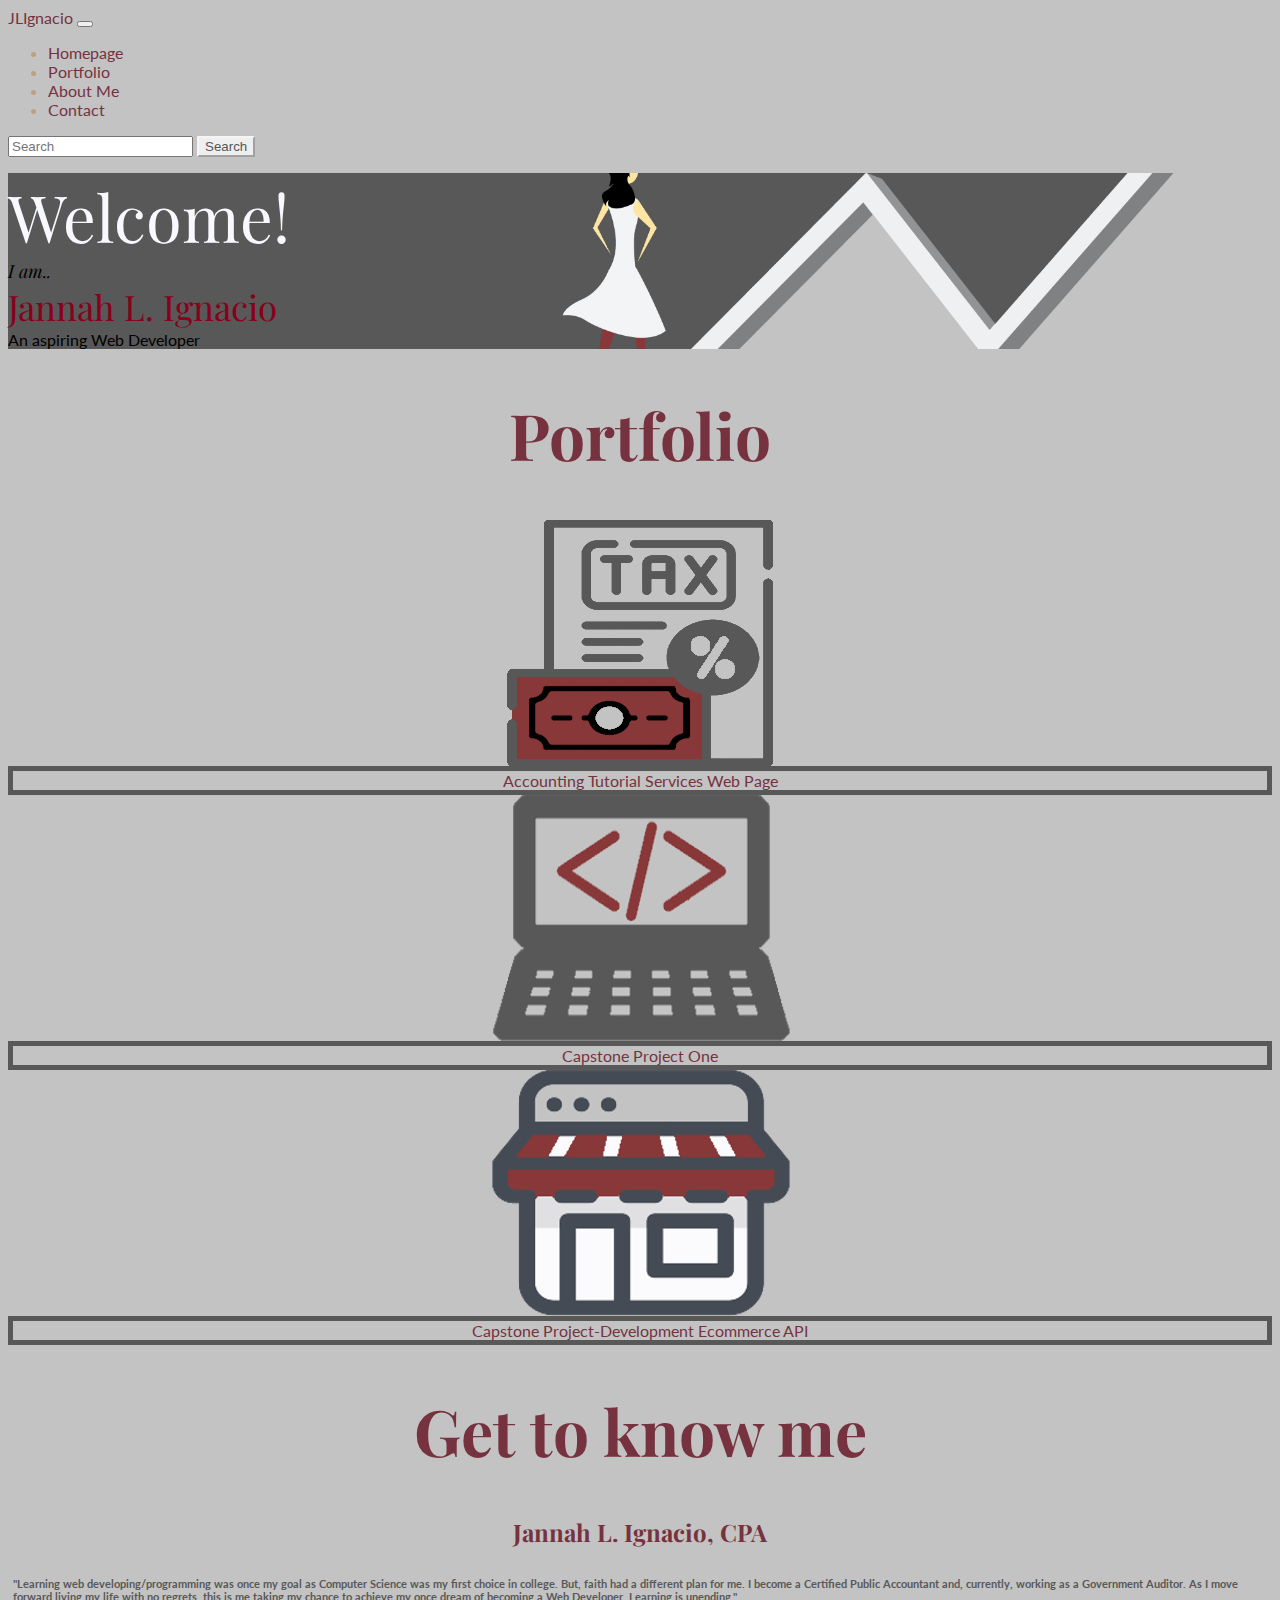
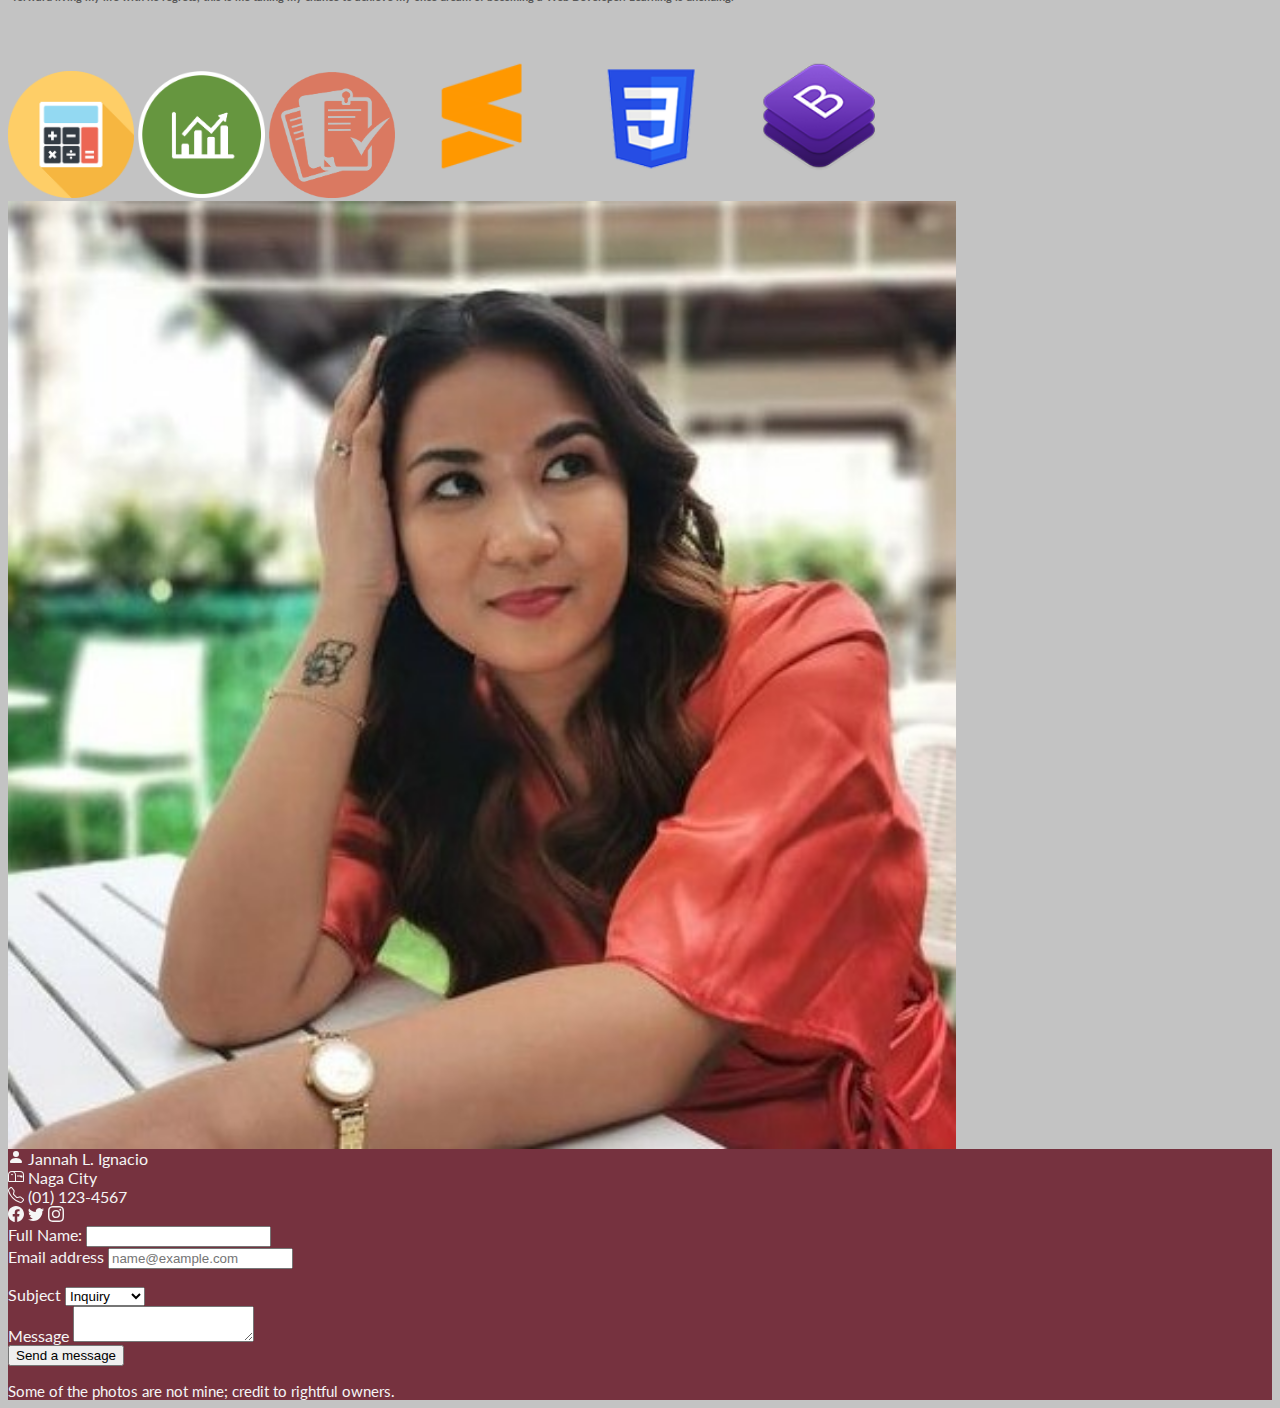
==== index.html @ 45db0003 "Add Capstone_01" ====
<html>
	<head>
	
		<meta name="viewport" content="width=device-width, initial-scale=1">
		<meta charset="utf-8">

		<!-- Mobile Responsive Meta Tag -->
		<meta name="viewport" content="width=device-width, initial-scale=1, shrink-to-fit=no">
		
		<!-- Bootstrap Link -->
		<link rel="stylesheet" href="https://cdn.jsdelivr.net/npm/bootstrap@4.6.1/dist/css/bootstrap.min.css" integrity="sha384-zCbKRCUGaJDkqS1kPbPd7TveP5iyJE0EjAuZQTgFLD2ylzuqKfdKlfG/eSrtxUkn" crossorigin="anonymous">

		<link rel="stylesheet" type="text/css"	href="./style.css">

		<!-- Playfair Display Font -->
		<link rel="preconnect" href="https://fonts.googleapis.com">
		<link rel="preconnect" href="https://fonts.gstatic.com" crossorigin>
		<link href="https://fonts.googleapis.com/css2?family=Playfair+Display&display=swap" rel="stylesheet">

		<!-- Lato Font -->
		<link rel="preconnect" href="https://fonts.googleapis.com">
		<link rel="preconnect" href="https://fonts.gstatic.com" crossorigin>
		<link href="https://fonts.googleapis.com/css2?family=Lato:wght@300&family=Playfair+Display:ital@0;1&display=swap" rel="stylesheet">

	<title>Portfolio</title>
	</head>
	<body>
	<!-- Navbar Start -->
	<nav class="navbar navbar-expand-lg navbar-light fixed-top">
		<a class="navbar-brand" href="#homepage">JLIgnacio</a>
    			<button class="navbar-toggler" type="button" data-toggle="collapse" data-target="#navbarNav" aria-controls="navbarNav" aria-expanded="false" aria-label="Toggle navigation">
				<span class="navbar-toggler-icon"></span>
    			</button>
    			<div class="collapse navbar-collapse justify-content-end" id="navbarNav">
    				<ul class="nav navbar-nav nav-tabs mb-2 mb-lg-0 col-12 col-lg-6 justify-content-around">
        				<li class="nav-item">
          					<a class="nav-link" href="#homepage">Homepage</a>
       					</li>
       					<li class="nav-item">
         					<a class="nav-link" href="#portfolio">Portfolio</a>
        				</li>
        				<li class="nav-item">
         					<a class="nav-link" href="#aboutme">About Me</a>
        				</li>
        				<li class="nav-item">
         					<a class="nav-link" href="#contact">Contact</a>
        				</li>
          					</ul>
       					</li>
      				</ul>    
    			<form class="d-flex">
       				<input class="form-control me-2" type="search" placeholder="Search" aria-label="Search">
        			<button class="btn search" type="submit">Search</button>
      			</form>
   				</div>
   		
  		</div>
	</nav>
	<!-- Navbar End -->
	<!-- Main Content Start-->
	<main id="homepage">
		<div class="container-fluid img-background py-5">
		<div class="p-4 min-vh-100 row">	
				<div class="col-12 col-lg-4 align-self-center mb-5 order-lg-1 order-2">
					<div class="welcome row">Welcome!</div>
					<div class="intro row mx-5">I am..</div>
					<div class="jannah row justify-content-center">Jannah L. Ignacio</div>
					<div class="webdev row justify-content-center">An aspiring Web Developer</div> 	
				</div>
			</div>	
		</div>
	</main>
		<!-- Portfolio Section Start -->
	<section-portfolio>
		<div class="container-fluid py-5" id="portfolio">
		<div class="mt-5 min-vh-90">
			<h1 class="header">Portfolio</h1>
			<div class="row justify-content-evenly mt-5 ml-3 mr-3">
				<div class="col-12 col-lg-4">
				  <img class="mt-3 mb-3 mt-lg-0 mb-lg-0 img-fluid" src="./images/taxes2.png">
				  <div class="par-portfolio col-12 mt-2"><a href="./Capstone_01/project.html">
				    Accounting Tutorial Services Web Page</a>
				  </div>
				</div>
				<div class="col-12 col-lg-4">
				  <img class="mt-3 mb-3 mt-lg-0 mb-lg-0 img-fluid" src="./images/coding.png">
				  <div class="par-portfolio col-12 mt-2">
				  	<a href="#homepage">Capstone Project One</a>
				  </div>
				</div>
				<div class="col-12 col-lg-4">
				  <img class="mt-3 mb-3 mt-lg-0 mb-lg-0 img-fluid" src="./images/ecommerce.png">
				  <div class="par-portfolio col-12 mt-2">
				   <a href="#">Capstone Project-Development Ecommerce API</a>
				  </div>
				</div>			
			</div>
		</div>
		</div>
	</section-portfolio>
		<!-- Portfolio Section End -->
		<!-- About Me Section Start -->
	<section-aboutme>
		<div class="py-5 container-fluid text-center" id="aboutme">
			<div class="mt-lg-5 mt-0">
			<h1 class="header">Get to know me</h1>
			<div class="p-lg-5 p-0 row justify-content-evenly pb-lg-0">	
				<div class="py-5 col-12 col-lg-6 order-lg-1 order-2">
					<div class="py-lg-2 py-0"><h2 class="header-sub">Jannah L. Ignacio, CPA</h2></div>
						  <div class="card-body">
						   <h6 class="quote"> "Learning web developing/programming was once my goal as Computer Science was my first choice in college. But, faith had a different plan for me. I become a Certified Public Accountant and, currently, working as a Government Auditor. As I move forward living my life with no regrets, this is me taking my chance to achieve my once dream of becoming a Web Developer. Learning is unending."</h6>
						  </div>
						
						<div class="d-inline-block">
							<img src="./images/bookkeeping.png" class="img-fluid mr-lg-4" width="10%">
							<img src="./images/accounting2.png" class="img-fluid mr-lg-4" width="10%">
							<img src="./images/audit.png" class="img-fluid" width="10%">
							<img src="./images/sublime-text.png" class="img-fluid" width="13%">
							<img src="./images/css.png" class="img-fluid" width="13%">
							<img src="./images/bootstrap.png" class="img-fluid" width="13%">
						</div>
				</div>
				<div class="col-12 col-lg-5 align-self-center order-lg-2 order-1">
					<img src="images/profile.png" class="rounded-circle img-fluid" width="75%">
				</div>
			</div>
			</div>
		</div>
	</section>
		<!-- About Me Section End -->
		<!--Contact section Start -->
	<section-contact>
		<div class="container-fluid py-5" id="contact">
			<div class="p-3 row">
				<div class="contact col-12 col-lg-2 mb-sm-3 order-lg-1 order-3 align-items-center">
						<div class="text-left">
						<svg xmlns="http://www.w3.org/2000/svg" width="16" height="16" fill="currentColor" class="bi bi-person-fill" viewBox="0 0 16 16">
						<path d="M3 14s-1 0-1-1 1-4 6-4 6 3 6 4-1 1-1 1H3zm5-6a3 3 0 1 0 0-6 3 3 0 0 0 0 6z"/>
						</svg>
						<span class="card-subtitle">Jannah L. Ignacio</span>
						</div>
						<div class="text-left">
						<svg xmlns="http://www.w3.org/2000/svg" width="16" height="16" fill="currentColor" class="bi bi-mailbox" viewBox="0 0 16 16">
	 					<path d="M4 4a3 3 0 0 0-3 3v6h6V7a3 3 0 0 0-3-3zm0-1h8a4 4 0 0 1 4 4v6a1 1 0 0 1-1 1H1a1 1 0 0 1-1-1V7a4 4 0 0 1 4-4zm2.646 1A3.99 3.99 0 0 1 8 7v6h7V7a3 3 0 0 0-3-3H6.646z"/>
						<path d="M11.793 8.5H9v-1h5a.5.5 0 0 1 .5.5v1a.5.5 0 0 1-.5.5h-1a.5.5 0 0 1-.354-.146l-.853-.854zM5 7c0 .552-.448 0-1 0s-1 .552-1 0a1 1 0 0 1 2 0z"/>
						</svg>
						<span class="card-subtitle">Naga City</span>
						</div>
						<div class="text-left">
						<svg xmlns="http://www.w3.org/2000/svg" width="16" height="16" fill="currentColor" class="bi bi-telephone" viewBox="0 0 16 16">
						<path d="M3.654 1.328a.678.678 0 0 0-1.015-.063L1.605 2.3c-.483.484-.661 1.169-.45 1.77a17.568 17.568 0 0 0 4.168 6.608 17.569 17.569 0 0 0 6.608 4.168c.601.211 1.286.033 1.77-.45l1.034-1.034a.678.678 0 0 0-.063-1.015l-2.307-1.794a.678.678 0 0 0-.58-.122l-2.19.547a1.745 1.745 0 0 1-1.657-.459L5.482 8.062a1.745 1.745 0 0 1-.46-1.657l.548-2.19a.678.678 0 0 0-.122-.58L3.654 1.328zM1.884.511a1.745 1.745 0 0 1 2.612.163L6.29 2.98c.329.423.445.974.315 1.494l-.547 2.19a.678.678 0 0 0 .178.643l2.457 2.457a.678.678 0 0 0 .644.178l2.189-.547a1.745 1.745 0 0 1 1.494.315l2.306 1.794c.829.645.905 1.87.163 2.611l-1.034 1.034c-.74.74-1.846 1.065-2.877.702a18.634 18.634 0 0 1-7.01-4.42 18.634 18.634 0 0 1-4.42-7.009c-.362-1.03-.037-2.137.703-2.877L1.885.511z"/>
						</svg>
						<span class="card-subtitle">(01) 123-4567</span>
						</div>
							<div class="mt-1 text-center mb-3"><a href="https://www.facebook.com" class="card-link">
							<svg xmlns="http://www.w3.org/2000/svg" width="16" height="16" fill="currentColor" class="bi bi-facebook" viewBox="0 0 16 16">
							<path d="M16 8.049c0-4.446-3.582-8.05-8-8.05C3.58 0-.002 3.603-.002 8.05c0 4.017 2.926 7.347 6.75 7.951v-5.625h-2.03V8.05H6.75V6.275c0-2.017 1.195-3.131 3.022-3.131.876 0 1.791.157 1.791.157v1.98h-1.009c-.993 0-1.303.621-1.303 1.258v1.51h2.218l-.354 2.326H9.25V16c3.824-.604 6.75-3.934 6.75-7.951z"/>
							</svg></a>
							<a href="https://www.twitter.com" class="card-link">
							<svg xmlns="http://www.w3.org/2000/svg" width="16" height="16" fill="currentColor" class="bi bi-twitter" viewBox="0 0 16 16">
							<path d="M5.026 15c6.038 0 9.341-5.003 9.341-9.334 0-.14 0-.282-.006-.422A6.685 6.685 0 0 0 16 3.542a6.658 6.658 0 0 1-1.889.518 3.301 3.301 0 0 0 1.447-1.817 6.533 6.533 0 0 1-2.087.793A3.286 3.286 0 0 0 7.875 6.03a9.325 9.325 0 0 1-6.767-3.429 3.289 3.289 0 0 0 1.018 4.382A3.323 3.323 0 0 1 .64 6.575v.045a3.288 3.288 0 0 0 2.632 3.218 3.203 3.203 0 0 1-.865.115 3.23 3.23 0 0 1-.614-.057 3.283 3.283 0 0 0 3.067 2.277A6.588 6.588 0 0 1 .78 13.58a6.32 6.32 0 0 1-.78-.045A9.344 9.344 0 0 0 5.026 15z"/>
							</svg></a>
							<a href="https://www.instagram.com" class="card-link">
							<svg xmlns="http://www.w3.org/2000/svg" width="16" height="16" fill="currentColor" class="bi bi-instagram" viewBox="0 0 16 16">
							<path d="M8 0C5.829 0 5.556.01 4.703.048 3.85.088 3.269.222 2.76.42a3.917 3.917 0 0 0-1.417.923A3.927 3.927 0 0 0 .42 2.76C.222 3.268.087 3.85.048 4.7.01 5.555 0 5.827 0 8.001c0 2.172.01 2.444.048 3.297.04.852.174 1.433.372 1.942.205.526.478.972.923 1.417.444.445.89.719 1.416.923.51.198 1.09.333 1.942.372C5.555 15.99 5.827 16 8 16s2.444-.01 3.298-.048c.851-.04 1.434-.174 1.943-.372a3.916 3.916 0 0 0 1.416-.923c.445-.445.718-.891.923-1.417.197-.509.332-1.09.372-1.942C15.99 10.445 16 10.173 16 8s-.01-2.445-.048-3.299c-.04-.851-.175-1.433-.372-1.941a3.926 3.926 0 0 0-.923-1.417A3.911 3.911 0 0 0 13.24.42c-.51-.198-1.092-.333-1.943-.372C10.443.01 10.172 0 7.998 0h.003zm-.717 1.442h.718c2.136 0 2.389.007 3.232.046.78.035 1.204.166 1.486.275.373.145.64.319.92.599.28.28.453.546.598.92.11.281.24.705.275 1.485.039.843.047 1.096.047 3.231s-.008 2.389-.047 3.232c-.035.78-.166 1.203-.275 1.485a2.47 2.47 0 0 1-.599.919c-.28.28-.546.453-.92.598-.28.11-.704.24-1.485.276-.843.038-1.096.047-3.232.047s-2.39-.009-3.233-.047c-.78-.036-1.203-.166-1.485-.276a2.478 2.478 0 0 1-.92-.598 2.48 2.48 0 0 1-.6-.92c-.109-.281-.24-.705-.275-1.485-.038-.843-.046-1.096-.046-3.233 0-2.136.008-2.388.046-3.231.036-.78.166-1.204.276-1.486.145-.373.319-.64.599-.92.28-.28.546-.453.92-.598.282-.11.705-.24 1.485-.276.738-.034 1.024-.044 2.515-.045v.002zm4.988 1.328a.96.96 0 1 0 0 1.92.96.96 0 0 0 0-1.92zm-4.27 1.122a4.109 4.109 0 1 0 0 8.217 4.109 4.109 0 0 0 0-8.217zm0 1.441a2.667 2.667 0 1 1 0 5.334 2.667 2.667 0 0 1 0-5.334z"/>
							</svg></a>
							</div>
				</div>
				<form class="col-12 col-lg-5 order-lg-2 order-1 mt-3 text-start">
					<div class="mb-3 row">
 						<label for="fullname" class="col-12 col-lg-3 form-label">Full Name:</label>
						<input type="text" class="col-12 col-lg-7 form-control" id="fullname" required autocomplete>
					</div>
					<div class=" row mb-3">
 						<label for="emailaddress" class="col-12 col-lg-3 form-label">Email address</label>
						<input type="email" class="col-12 col-lg-7 form-control" id="emailaddress" placeholder="name@example.com" required autocomplete>
					</div>
				</form>
				<form class="col-12 col-lg-5 order-lg-3 order-2 mt-lg-3 mt-0 text-start">
					<div class="row form-group mb-3">
					    <label for="exampleFormControlSelect1" class="col-12 col-lg-2">Subject</label>
					    <select class="form-control col-12 col-lg-7" id="exampleFormControlSelect1">
					      <option>Inquiry</option>
					      <option>Quotation</option>
					      <option>Follow-up</option>
					      <option>Others</option>
					    </select>
					  </div>
					<div class="row mb-3">
						<label for="exampleFormControlTextarea1" class="col-12 col-lg-2 form-label">Message</label>
						<textarea class="col-12 col-lg-7 form-control" id="exampleFormControlTextarea1" rows="2" required autocomplete></textarea>
					</div>
					<div class="row justify-content-start">
					<button type="send" class="offset-lg-5">Send a message</div></button>
				</form>
			</div>
			<div class="row ml-lg-5 ml-1 disclaimer">
				Some of the photos are not mine; credit to rightful owners.
			</div>		
		</div>
	</section-contact>
		<!--Contact section End -->
		</div>
	</div>
	</div>
	<script src="https://cdn.jsdelivr.net/npm/jquery@3.5.1/dist/jquery.slim.min.js" integrity="sha384-DfXdz2htPH0lsSSs5nCTpuj/zy4C+OGpamoFVy38MVBnE+IbbVYUew+OrCXaRkfj" crossorigin="anonymous"></script>
	<script src="https://cdn.jsdelivr.net/npm/bootstrap@4.6.1/dist/js/bootstrap.bundle.min.js" integrity="sha384-fQybjgWLrvvRgtW6bFlB7jaZrFsaBXjsOMm/tB9LTS58ONXgqbR9W8oWht/amnpF" crossorigin="anonymous"></script>

	</body>
</html>
---- style.css ----
html {
	scroll-behavior: smooth;
}

body {
	background-color: #c3c3c3;
	font-family: 'Lato', sans-serif;
	color: #565656;
}

nav ul {
	font-family: 'Lato';
	color: #C09F80;
	font-style: bold;
	font-size: 1rem;
}

.navbar {
	background-color: #c3c3c3;
	overflow-x: hidden;
}

div.img-background {
	background-image: url(./images/bg4.jpg);
	background-position: center;
	background-repeat: no-repeat;
	background-size: cover;
	background-color: #c3c3c3;
	width: 100%;
	max-width: 5000px;
}

div.card-main {
	font-family: 'Lato';
	color: #c3c3c3;
	font-size: 30px;
	border-style: solid;
	border-color: lightgray;
	width: 18rem;
	text-align: center;
}

div.welcome {
	font-family: 'Playfair Display';
	font-size: 65px;
	color: ghostwhite;
	font-weight: 20px;
}

div.intro {
	font-family: 'Playfair Display';
	font-size: 18px;
	font-style: italic;
	color: black;
}
div.jannah {
	font-family: 'Playfair Display';
	font-size: 35px;
	color: #88001b;
	font-style: bold;
}

div.webdev {
	font-family: 'Lato';
	font-family: 18px;
	color: black;
}

section-portfolio {
	text-align: center;
}

div.par-portfolio {
	text-align: center;
	border-style: solid;
	border-width: 5px;
	border-color: #585858;
	font-size: 1rem;
}

a {
	text-decoration: none;
	color: #76323F;
}

h1.header {
	text-align: center;
	font-family: 'Playfair Display';
	font-size: 4rem;
	color: #76323F;
}

h2.header-sub {
	text-align: center;
	font-family: 'Playfair Display';
	color: #76323F;
}

h6.quote {
	padding: 5;
	font-family: 'Lato';
	color: #585858;
	font-style: bold;
}

h1.header-main {
	font-family: 'Playfair Display';
	font-size: 5rem;
	color: #c3c3c3;
	font-weight: 500;
}

div.contact {
	font-family: 'Lato';
	background-color: #76323F;
	color: #whitesmoke;
}

#contact {
	background-color: #76323F;
	border-top: black;
	color: whitesmoke;
}

@media screen and (max-width: 360px) {
  h1 {
    font-size: 40px !important;
    line-height: 80%;
    margin-top: 10px;
  }
  div.welcome {
  	font-size: 40px !important;
    line-height: 80%;
    margin-top: 10px;
  }
  div.jannah {
  	font-size: 30px !important;
    line-height: 80%;
    margin-top: 10px;
  }

  h2.header-sub{
  	font-size: 20px !important;
  	line-height: 80%;
  }

  h6.quote {
  	font-size: 15px !important;
  	line-height: 80%;
  }
  div.disclaimer {
  	font-size: 10px !important;
  	line-height: 80%;
  }
}

button.search {
	font-size: 'Lato';
	color: #565656;
	border-color: whitesmoke;
}

a.card-link {
	color: whitesmoke;
}

div.disclaimer {
	font-size: 15px;
}
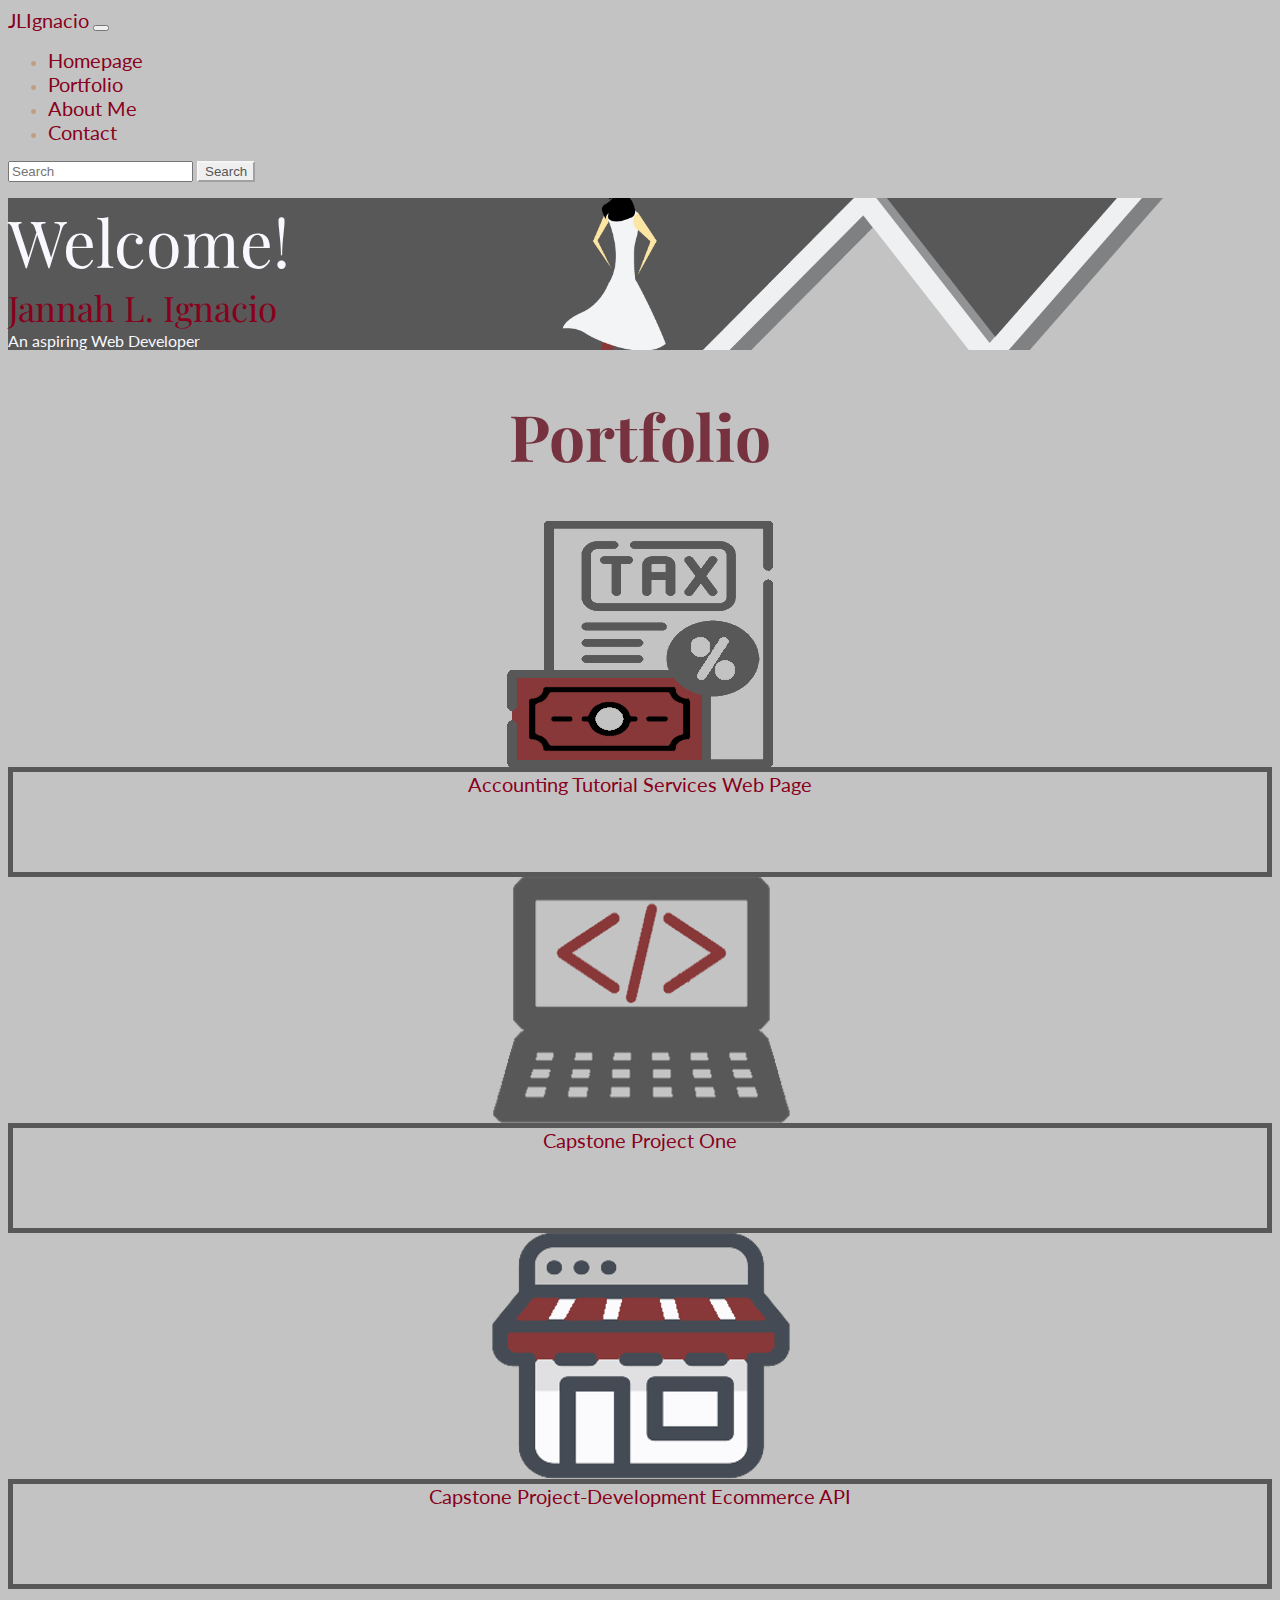
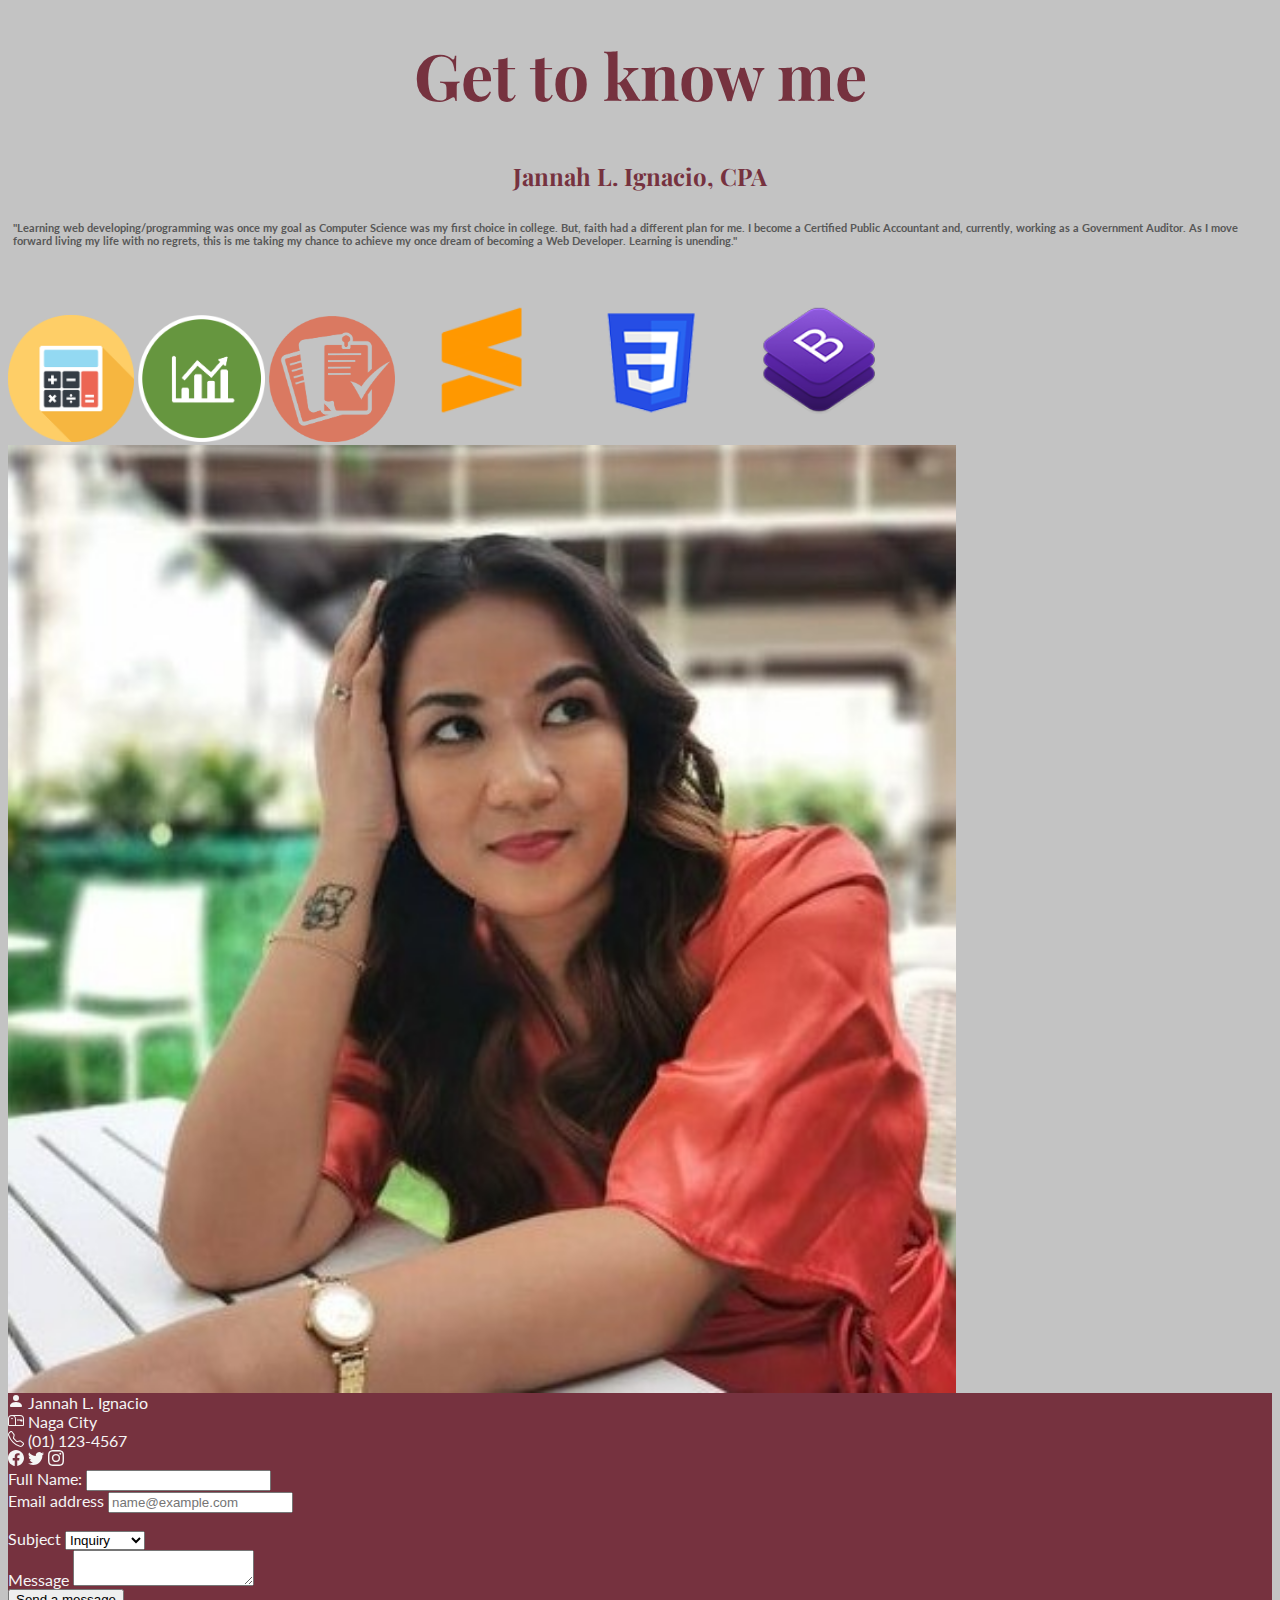
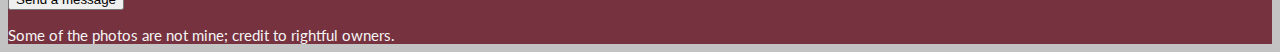
==== commit e13d08f2: "Add Capstone_01" ====
--- a/index.html
+++ b/index.html
@@ -59,11 +59,10 @@
 	<!-- Navbar End -->
 	<!-- Main Content Start-->
 	<main id="homepage">
-		<div class="container-fluid img-background py-5">
-		<div class="p-4 min-vh-100 row">	
-				<div class="col-12 col-lg-4 align-self-center mb-5 order-lg-1 order-2">
-					<div class="welcome row">Welcome!</div>
-					<div class="intro row mx-5">I am..</div>
+		<div class="container-fluid img-background min-vh-100 py-5">
+		<div class="p-5 row h-75 ml-lg-5">	
+				<div class="col-12 col-lg-4 align-self-lg-center mb-lg-0 mb-5 order-lg-1 order-2">
+					<div class="welcome row justify-content-center">Welcome!</div>
 					<div class="jannah row justify-content-center">Jannah L. Ignacio</div>
 					<div class="webdev row justify-content-center">An aspiring Web Developer</div> 	
 				</div>
@@ -73,25 +72,30 @@
 		<!-- Portfolio Section Start -->
 	<section-portfolio>
 		<div class="container-fluid py-5" id="portfolio">
-		<div class="mt-5 min-vh-90">
+		<div class="mt-lg-5 min-vh-90">
 			<h1 class="header">Portfolio</h1>
-			<div class="row justify-content-evenly mt-5 ml-3 mr-3">
+			<div class="row justify-content-lg-evenly mt-5 ml-3 mr-3">
 				<div class="col-12 col-lg-4">
 				  <img class="mt-3 mb-3 mt-lg-0 mb-lg-0 img-fluid" src="./images/taxes2.png">
-				  <div class="par-portfolio col-12 mt-2"><a href="./Capstone_01/project.html">
+				  <div class="row justify-content-center">
+				  <div class="par-portfolio col-10 col-lg-8 mt-2 d-flex justify-content-center align-items-center"><a href="./Capstone_01/project.html">
 				    Accounting Tutorial Services Web Page</a>
+				  </div>
 				  </div>
 				</div>
 				<div class="col-12 col-lg-4">
 				  <img class="mt-3 mb-3 mt-lg-0 mb-lg-0 img-fluid" src="./images/coding.png">
-				  <div class="par-portfolio col-12 mt-2">
-				  	<a href="#homepage">Capstone Project One</a>
+				  <div class="row justify-content-center">
+				  <div class="par-portfolio col-10 col-lg-8 mt-2 d-flex justify-content-center align-items-center"><a href="#homepage">Capstone Project One</a>
+				  </div>
 				  </div>
 				</div>
 				<div class="col-12 col-lg-4">
 				  <img class="mt-3 mb-3 mt-lg-0 mb-lg-0 img-fluid" src="./images/ecommerce.png">
-				  <div class="par-portfolio col-12 mt-2">
+				  <div class="row justify-content-center">
+				  <div class="par-portfolio col-10 col-lg-8 mt-2 d-flex justify-content-center align-items-center">
 				   <a href="#">Capstone Project-Development Ecommerce API</a>
+				  </div>
 				  </div>
 				</div>			
 			</div>
@@ -120,7 +124,7 @@
 							<img src="./images/bootstrap.png" class="img-fluid" width="13%">
 						</div>
 				</div>
-				<div class="col-12 col-lg-5 align-self-center order-lg-2 order-1">
+				<div class="profilepic col-12 col-lg-5 mt-3 mt-lg-0 align-self-center order-lg-2 order-1">
 					<img src="images/profile.png" class="rounded-circle img-fluid" width="75%">
 				</div>
 			</div>
--- a/style.css
+++ b/style.css
@@ -4,7 +4,7 @@
 
 body {
 	background-color: #c3c3c3;
-	font-family: 'Lato', sans-serif;
+	font-family: 'Lato';
 	color: #565656;
 }
 
@@ -13,11 +13,13 @@
 	color: #C09F80;
 	font-style: bold;
 	font-size: 1rem;
+	font-weight: 100px;
 }
 
 .navbar {
 	background-color: #c3c3c3;
 	overflow-x: hidden;
+	color: #565656;
 }
 
 div.img-background {
@@ -47,12 +49,6 @@
 	font-weight: 20px;
 }
 
-div.intro {
-	font-family: 'Playfair Display';
-	font-size: 18px;
-	font-style: italic;
-	color: black;
-}
 div.jannah {
 	font-family: 'Playfair Display';
 	font-size: 35px;
@@ -63,7 +59,7 @@
 div.webdev {
 	font-family: 'Lato';
 	font-family: 18px;
-	color: black;
+	color: ghostwhite;
 }
 
 section-portfolio {
@@ -71,16 +67,17 @@
 }
 
 div.par-portfolio {
-	text-align: center;
 	border-style: solid;
 	border-width: 5px;
 	border-color: #585858;
 	font-size: 1rem;
+	min-height: 100px;
 }
 
 a {
 	text-decoration: none;
-	color: #76323F;
+	color: #88001b;
+	font-size: 20px;
 }
 
 h1.header {
@@ -134,9 +131,15 @@
     margin-top: 10px;
   }
   div.jannah {
-  	font-size: 30px !important;
+  	font-size: 25px !important;
     line-height: 80%;
     margin-top: 10px;
+  }
+
+  div.webdev {
+  	font-size: 13px !important;
+  	line-height: 80%;
+  	margin-top: 10px;
   }
 
   h2.header-sub{
